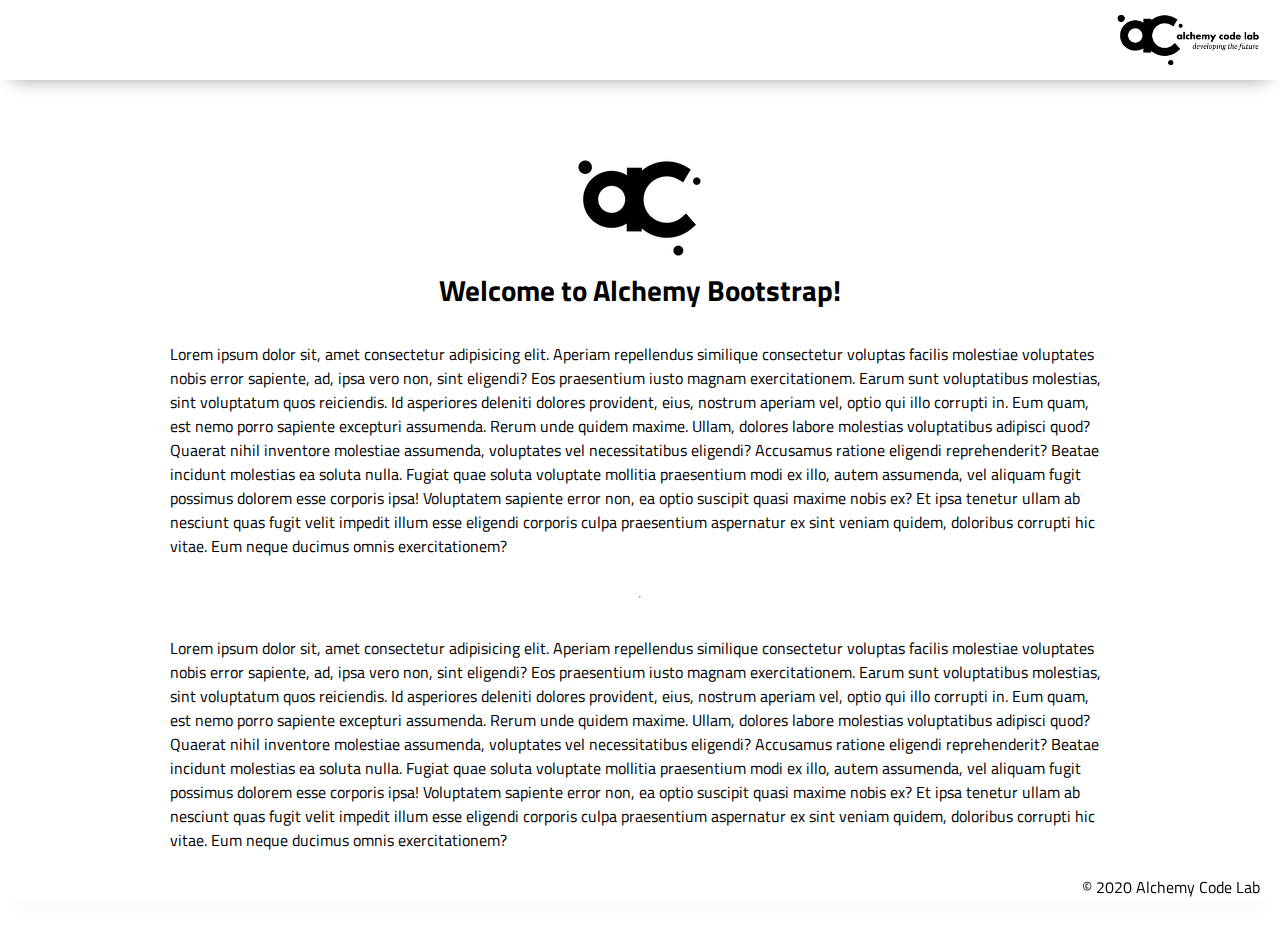
==== index.html @ d74416e1 "Initial commit" ====
<!DOCTYPE html>
<html lang="en">

<head>
    <meta charset="UTF-8">
    <meta name="viewport" content="width=device-width, initial-scale=1.0">
    <meta http-equiv="X-UA-Compatible" content="ie=edge">
    <link href="https://fonts.googleapis.com/css2?family=Titillium+Web:wght@300&display=swap" rel="stylesheet">
    <link rel="stylesheet" href="./styles/reset.css">
    <link rel="stylesheet" href="./styles/style.css">
    <link rel="stylesheet" href="./styles/home.css">
    <title>Document</title>
</head>

<body>
    <header>
        <div class="gutter-right logo">
            <img src="assets/big-logo.png" />
        </div>
    </header>
    <main>
        <section class="main-section">
            <img class="main-logo" src="assets/alchemy-logo.png" />
            <h2>
                Welcome to Alchemy Bootstrap!
            </h2>

            <p>
                Lorem ipsum dolor sit, amet consectetur adipisicing elit. Aperiam repellendus similique consectetur
                voluptas facilis molestiae voluptates nobis error sapiente, ad, ipsa vero non, sint eligendi? Eos
                praesentium iusto magnam exercitationem.
                Earum sunt voluptatibus molestias, sint voluptatum quos reiciendis. Id asperiores deleniti dolores
                provident, eius, nostrum aperiam vel, optio qui illo corrupti in. Eum quam, est nemo porro sapiente
                excepturi assumenda.
                Rerum unde quidem maxime. Ullam, dolores labore molestias voluptatibus adipisci quod? Quaerat nihil
                inventore molestiae assumenda, voluptates vel necessitatibus eligendi? Accusamus ratione eligendi
                reprehenderit? Beatae incidunt molestias ea soluta nulla.
                Fugiat quae soluta voluptate mollitia praesentium modi ex illo, autem assumenda, vel aliquam fugit
                possimus dolorem esse corporis ipsa! Voluptatem sapiente error non, ea optio suscipit quasi maxime nobis
                ex?
                Et ipsa tenetur ullam ab nesciunt quas fugit velit impedit illum esse eligendi corporis culpa
                praesentium aspernatur ex sint veniam quidem, doloribus corrupti hic vitae. Eum neque ducimus omnis
                exercitationem?
            </p>
            <hr />
            <p>
                Lorem ipsum dolor sit, amet consectetur adipisicing elit. Aperiam repellendus similique consectetur
                voluptas facilis molestiae voluptates nobis error sapiente, ad, ipsa vero non, sint eligendi? Eos
                praesentium iusto magnam exercitationem.
                Earum sunt voluptatibus molestias, sint voluptatum quos reiciendis. Id asperiores deleniti dolores
                provident, eius, nostrum aperiam vel, optio qui illo corrupti in. Eum quam, est nemo porro sapiente
                excepturi assumenda.
                Rerum unde quidem maxime. Ullam, dolores labore molestias voluptatibus adipisci quod? Quaerat nihil
                inventore molestiae assumenda, voluptates vel necessitatibus eligendi? Accusamus ratione eligendi
                reprehenderit? Beatae incidunt molestias ea soluta nulla.
                Fugiat quae soluta voluptate mollitia praesentium modi ex illo, autem assumenda, vel aliquam fugit
                possimus dolorem esse corporis ipsa! Voluptatem sapiente error non, ea optio suscipit quasi maxime nobis
                ex?
                Et ipsa tenetur ullam ab nesciunt quas fugit velit impedit illum esse eligendi corporis culpa
                praesentium aspernatur ex sint veniam quidem, doloribus corrupti hic vitae. Eum neque ducimus omnis
                exercitationem?
            </p>

        </section>
    </main>
    <footer>
        <div class="copy gutter-right">&copy; 2020 Alchemy Code Lab</div>
    </footer>

    <script type="module" src="./app.js"></script>
</body>

</html>
---- styles/style.css ----
body {
    /* https://coolors.co/generate and click export -> scss to get the colors to copy and paste below*/
    /* --color1: hsla(349, 69%, 76%, 1);
    --color2: hsla(207, 67%, 44%, 1);
    --color3: hsla(200, 61%, 56%, 1);
    --color4: hsla(187, 41%, 94%, 1);
    --color5: hsla(170, 28%, 95%, 1); */

    /* --color1: hsla(45, 86%, 83%, 1);
    --color2: hsla(135, 65%, 98%, 1);
    --color3: hsla(315, 37%, 86%, 1);
    --color4: hsla(45, 73%, 98%, 1);
    --color5: hsla(224, 40%, 79%, 1); */
    
    --header-height: 80px;
    --shadow: 0px 10px 20px -12px rgba(0,0,0,0.45);
    --gutter: 30px;
    --footer-height: 25px;
    
    font-family: 'Titillium Web', sans-serif;
    background-color: var(--color2);
}

main {
    display: flex;
    flex-direction: column;
    justify-content: center;
    align-items: center;
    margin-bottom: calc(var(--footer-height));
}

section {
    background-color: var(--color5);
    width: 1000px;
    max-width: 80%;
    display: flex;
    flex-direction: column;
    justify-content: center;
    align-items: center;
    padding-top: var(--gutter);
    padding-bottom: var(--gutter);
    margin-top: var(--gutter);
    margin-bottom: var(--gutter);
    border: solid 2px var(--color1);
}

header {
    display: flex;
    justify-content: flex-end;
    background-color: var(--color3);
    height: var(--header-height);
    box-shadow: var(--shadow);
}

footer {
    display: flex;
    justify-content: flex-end;
    background-color: var(--color3);
    box-shadow: var(--shadow);
}


h2 {
    font-size: 1.8rem;
    font-weight: bold;
}

.gutter-right {
    margin-right: 20px;
}

.main-logo {
    animation: pulse 5s infinite ease-in-out;
}

header img {
    height: var(--header-height);
}

p {
    margin: var(--gutter);
}
  
footer {
    position: fixed;
    width: 100%;
    bottom: 0;
    height: var(--footer-height);
    display: flex;
    justify-content: flex-end;
    background-color: var(--color3);
    box-shadow: var(--shadow);
}
  
  @keyframes pulse {
    20% {
      transform: rotate3d(-10, -10, -10, 50deg) scale(1.2);
    }

    40% {
        transform: rotate3d(10, 10, -10, 50deg) scale(1);
    }

    60% {
        transform: rotate3d(-10, 10, 10, 50deg) scale(1.2);
      }

    80% {
        transform: rotate3d(10, 10, 10, 50deg) scale(1);
    }

  }
---- styles/home.css ----
/* add home page styles here */
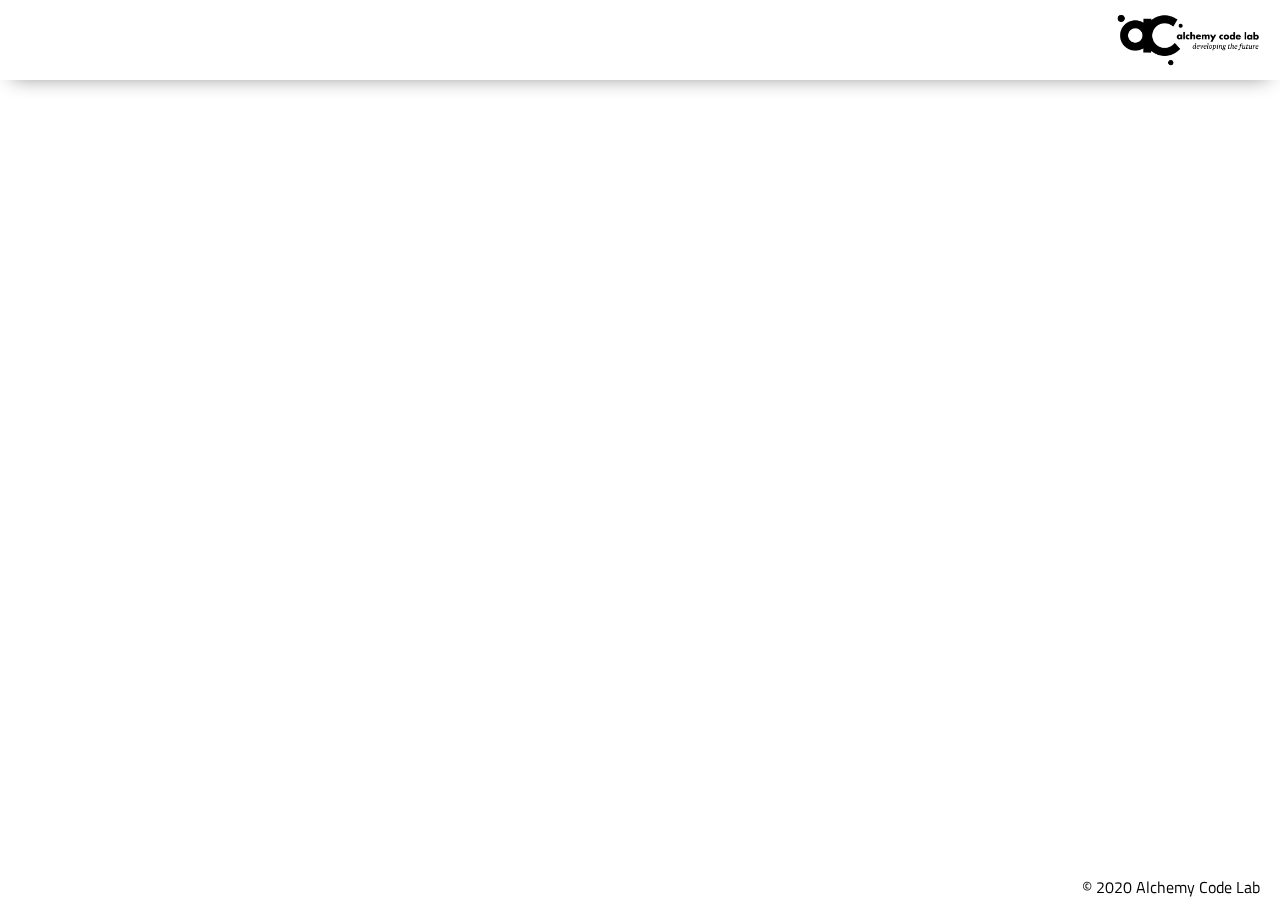
==== commit 1c44fdd6: "Initial build" ====
--- a/index.html
+++ b/index.html
@@ -19,49 +19,7 @@
         </div>
     </header>
     <main>
-        <section class="main-section">
-            <img class="main-logo" src="assets/alchemy-logo.png" />
-            <h2>
-                Welcome to Alchemy Bootstrap!
-            </h2>
-
-            <p>
-                Lorem ipsum dolor sit, amet consectetur adipisicing elit. Aperiam repellendus similique consectetur
-                voluptas facilis molestiae voluptates nobis error sapiente, ad, ipsa vero non, sint eligendi? Eos
-                praesentium iusto magnam exercitationem.
-                Earum sunt voluptatibus molestias, sint voluptatum quos reiciendis. Id asperiores deleniti dolores
-                provident, eius, nostrum aperiam vel, optio qui illo corrupti in. Eum quam, est nemo porro sapiente
-                excepturi assumenda.
-                Rerum unde quidem maxime. Ullam, dolores labore molestias voluptatibus adipisci quod? Quaerat nihil
-                inventore molestiae assumenda, voluptates vel necessitatibus eligendi? Accusamus ratione eligendi
-                reprehenderit? Beatae incidunt molestias ea soluta nulla.
-                Fugiat quae soluta voluptate mollitia praesentium modi ex illo, autem assumenda, vel aliquam fugit
-                possimus dolorem esse corporis ipsa! Voluptatem sapiente error non, ea optio suscipit quasi maxime nobis
-                ex?
-                Et ipsa tenetur ullam ab nesciunt quas fugit velit impedit illum esse eligendi corporis culpa
-                praesentium aspernatur ex sint veniam quidem, doloribus corrupti hic vitae. Eum neque ducimus omnis
-                exercitationem?
-            </p>
-            <hr />
-            <p>
-                Lorem ipsum dolor sit, amet consectetur adipisicing elit. Aperiam repellendus similique consectetur
-                voluptas facilis molestiae voluptates nobis error sapiente, ad, ipsa vero non, sint eligendi? Eos
-                praesentium iusto magnam exercitationem.
-                Earum sunt voluptatibus molestias, sint voluptatum quos reiciendis. Id asperiores deleniti dolores
-                provident, eius, nostrum aperiam vel, optio qui illo corrupti in. Eum quam, est nemo porro sapiente
-                excepturi assumenda.
-                Rerum unde quidem maxime. Ullam, dolores labore molestias voluptatibus adipisci quod? Quaerat nihil
-                inventore molestiae assumenda, voluptates vel necessitatibus eligendi? Accusamus ratione eligendi
-                reprehenderit? Beatae incidunt molestias ea soluta nulla.
-                Fugiat quae soluta voluptate mollitia praesentium modi ex illo, autem assumenda, vel aliquam fugit
-                possimus dolorem esse corporis ipsa! Voluptatem sapiente error non, ea optio suscipit quasi maxime nobis
-                ex?
-                Et ipsa tenetur ullam ab nesciunt quas fugit velit impedit illum esse eligendi corporis culpa
-                praesentium aspernatur ex sint veniam quidem, doloribus corrupti hic vitae. Eum neque ducimus omnis
-                exercitationem?
-            </p>
-
-        </section>
+       
     </main>
     <footer>
         <div class="copy gutter-right">&copy; 2020 Alchemy Code Lab</div>
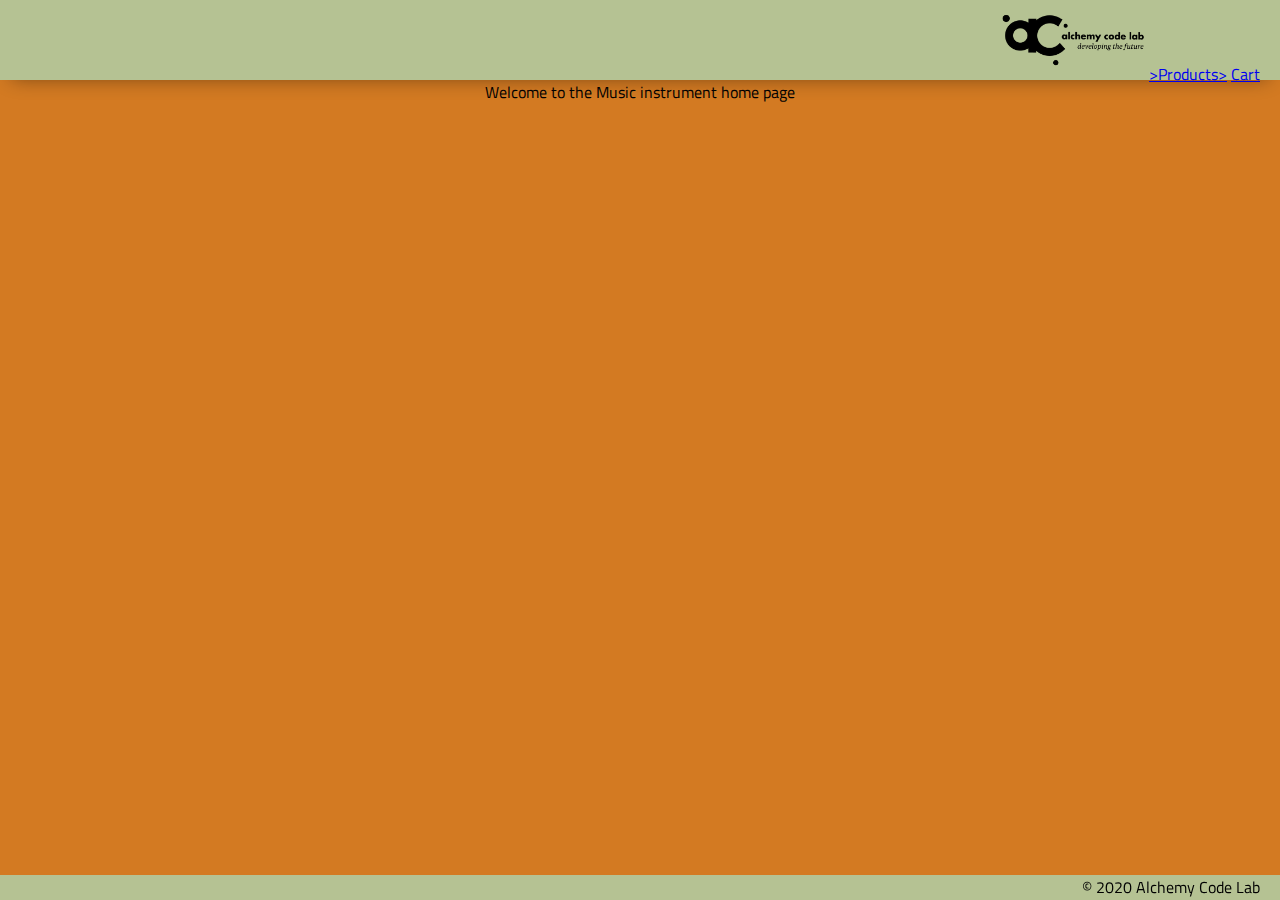
==== commit 80d89ed4: "Everything working minus cart - still debugging" ====
--- a/index.html
+++ b/index.html
@@ -16,10 +16,12 @@
     <header>
         <div class="gutter-right logo">
             <img src="assets/big-logo.png" />
+            <a href="/products/index.html">>Products></a>
+            <a href="cart/index.html">Cart</a>
         </div>
     </header>
     <main>
-       
+       Welcome to the Music instrument home page
     </main>
     <footer>
         <div class="copy gutter-right">&copy; 2020 Alchemy Code Lab</div>
--- a/styles/style.css
+++ b/styles/style.css
@@ -1,11 +1,12 @@
 
 body {
     /* https://coolors.co/generate and click export -> scss to get the colors to copy and paste below*/
-    /* --color1: hsla(349, 69%, 76%, 1);
-    --color2: hsla(207, 67%, 44%, 1);
-    --color3: hsla(200, 61%, 56%, 1);
-    --color4: hsla(187, 41%, 94%, 1);
-    --color5: hsla(170, 28%, 95%, 1); */
+    --color1: hsla(340, 85%, 16%, 1);
+    --color2: hsla(30, 72%, 48%, 1);
+    --color3: hsla(77, 28%, 67%, 1);
+    --color4: hsla(54, 19%, 38%, 1);
+    --color5: hsla(55, 26%, 18%, 1);
+    
 
     /* --color1: hsla(45, 86%, 83%, 1);
     --color2: hsla(135, 65%, 98%, 1);
